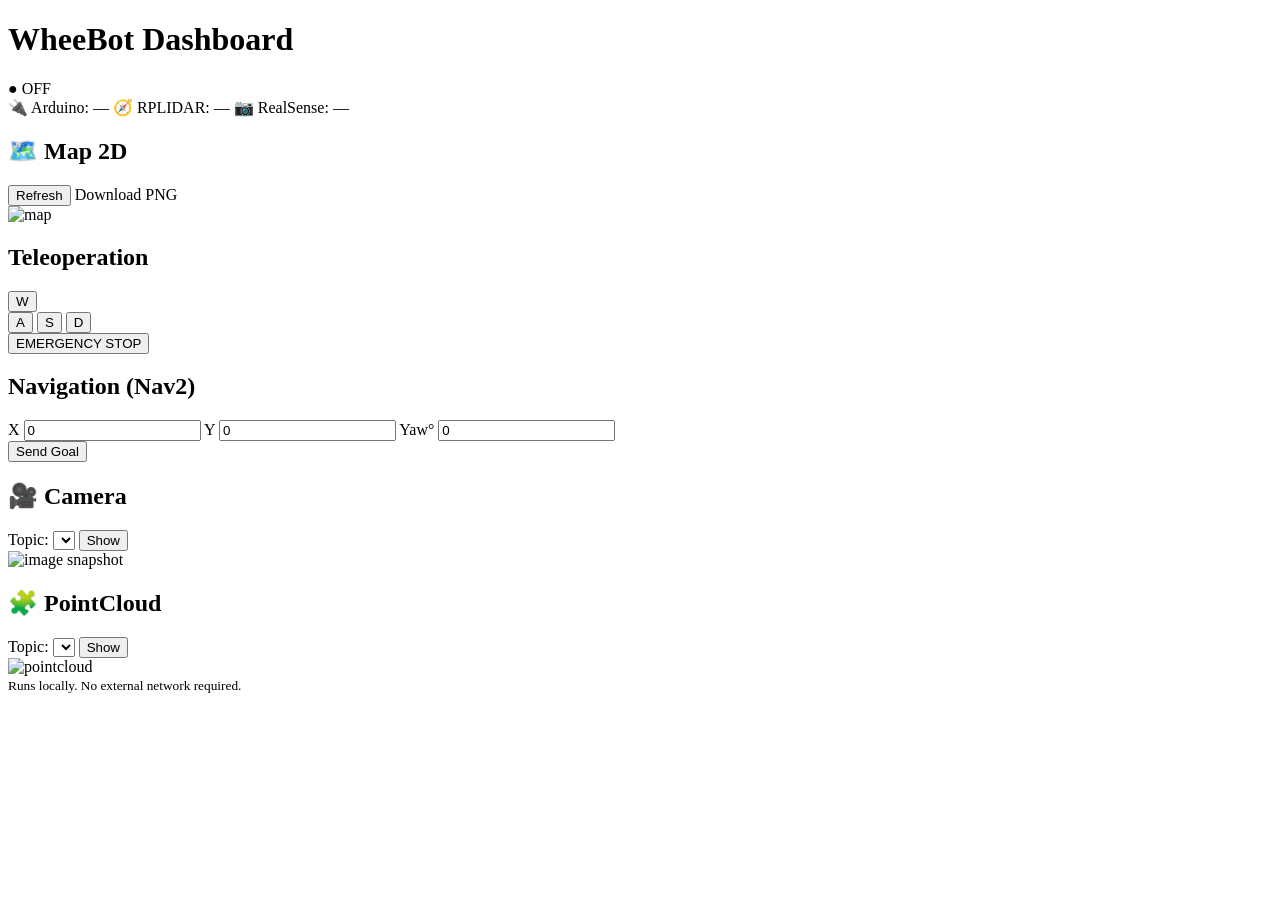
==== src/wheebot_webui/frontend/index.html @ f083b44d "update: optimalization after ros2 bag" ====
<!doctype html>
<html lang="en">
<head>
  <meta charset="utf-8" />
  <meta name="viewport" content="width=device-width, initial-scale=1" />
  <title>WheeBot Dashboard (ROS2 Jazzy)</title>
  <link rel="stylesheet" href="/style.css" />
</head>
<body>
  <header>
    <h1>WheeBot Dashboard</h1>
    <div id="robotStatus" class="pill">● OFF</div>
  </header>

  <!-- PORT STATUS BAR -->
  <div class="port-bar" id="portsJson">
    <span>🔌 Arduino: —</span>
    <span>🧭 RPLIDAR: —</span>
    <span>📷 RealSense: —</span>
  </div>

  <section class="layout">
    <!-- MAP -->
    <div class="map-panel card">
      <div class="panel-header">
        <h2>🗺️ Map 2D</h2>
        <div class="row right">
          <button id="btnMap">Refresh</button>
          <a id="btnMapDL" download="map.png" class="link-btn">Download PNG</a>
        </div>
      </div>
      <img id="mapView" alt="map" />
    </div>

    <!-- PANEL KANAN -->
    <div class="side-panel">
      <div class="card">
        <h2>Teleoperation</h2>
        <div class="teleop-btns">
          <button class="key" data-k="W">W</button>
          <div class="row">
            <button class="key" data-k="A">A</button>
            <button class="key" data-k="S">S</button>
            <button class="key" data-k="D">D</button>
          </div>
        </div>
        <div id="joystick" title="Drag to drive"><div class="knob"></div></div>
        <button id="btnStop" class="danger">EMERGENCY STOP</button>
      </div>

      <div class="card">
        <h2>Navigation (Nav2)</h2>
        <div class="row inputs">
          <label>X <input id="goalX" type="number" step="0.1" value="0" /></label>
          <label>Y <input id="goalY" type="number" step="0.1" value="0" /></label>
          <label>Yaw° <input id="goalYaw" type="number" step="1" value="0" /></label>
        </div>
        <button id="btnSendGoal">Send Goal</button>
      </div>
    </div>

    <!-- CAMERA & POINTCLOUD -->
    <div class="bottom-panel">
      <div class="bottom-left card">
        <div class="panel-header">
          <h2>🎥 Camera</h2>
          <div class="row right">
            <label>Topic:
              <select id="imageTopic"></select>
            </label>
            <button id="btnSnapImage">Show</button>
          </div>
        </div>
        <img id="imgView" alt="image snapshot" />
      </div>

      <div class="bottom-right card">
        <div class="panel-header">
          <h2>🧩 PointCloud</h2>
          <div class="row right">
            <label>Topic:
              <select id="pcTopic"></select>
            </label>
            <button id="btnPC">Show</button>
          </div>
        </div>
        <img id="pcView" alt="pointcloud" />
      </div>
    </div>
  </section>

  <footer>
    <small>Runs locally. No external network required.</small>
  </footer>

  <script src="/app.js"></script>
</body>
</html>
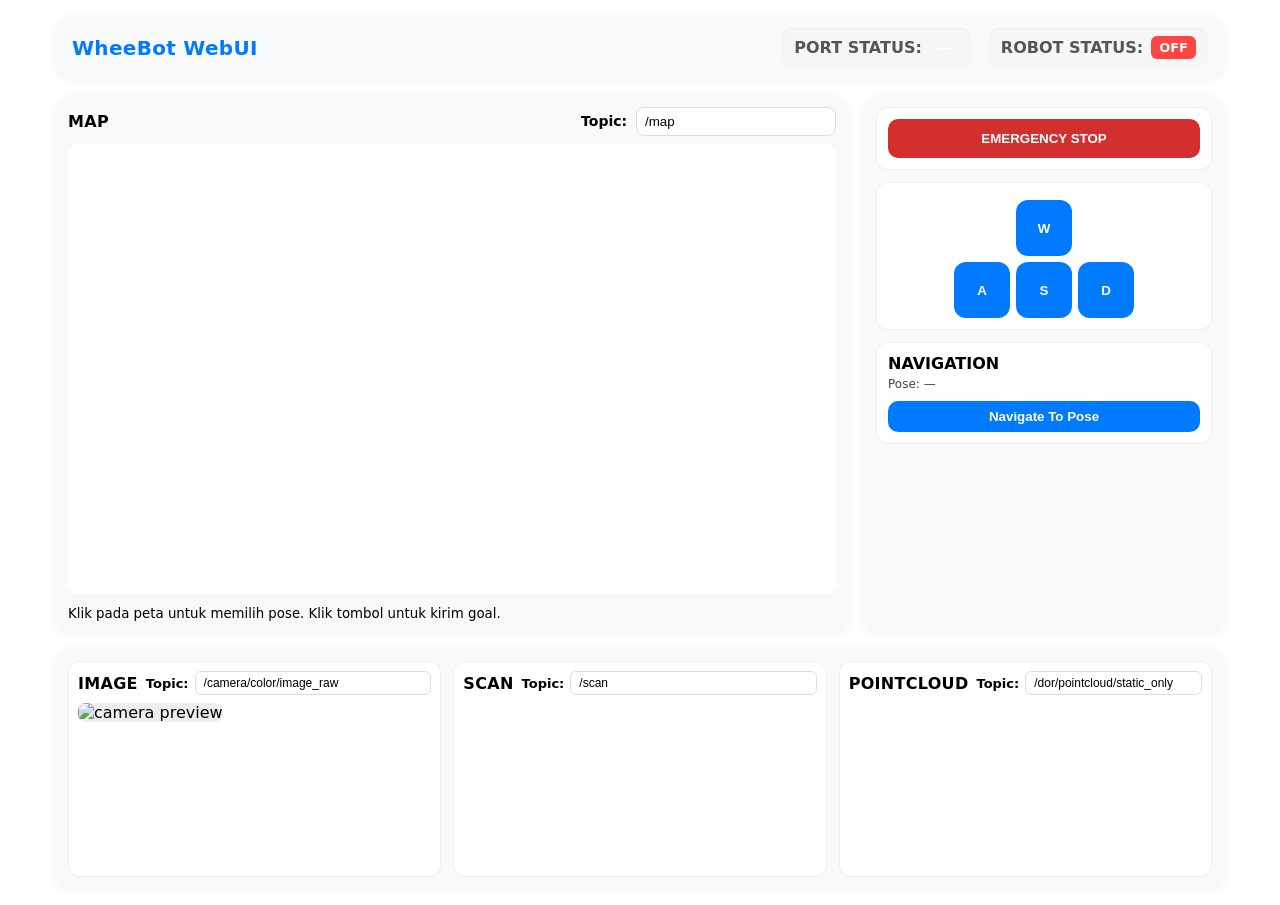
==== commit 7e3f8777: "update: new webui" ====
--- a/src/wheebot_webui/frontend/index.html
+++ b/src/wheebot_webui/frontend/index.html
@@ -1,98 +1,342 @@
-<!doctype html>
+<!DOCTYPE html>
 <html lang="en">
 <head>
-  <meta charset="utf-8" />
-  <meta name="viewport" content="width=device-width, initial-scale=1" />
-  <title>WheeBot Dashboard (ROS2 Jazzy)</title>
-  <link rel="stylesheet" href="/style.css" />
+  <meta charset="UTF-8" />
+  <title>WheeBot WebUI</title>
+  <link rel="stylesheet" href="style.css" />
 </head>
 <body>
-  <header>
-    <h1>WheeBot Dashboard</h1>
-    <div id="robotStatus" class="pill">● OFF</div>
+<div class="wrap">
+  <header class="topbar">
+    <div class="brand">WheeBot WebUI</div>
+    <div class="status-block">
+      <div class="port-stat">PORT STATUS: <span id="portStatSpan">—</span></div>
+      <div class="rbt-stat">ROBOT STATUS: <span id="rbtStat" class="stat-off">OFF</span></div>
+    </div>
   </header>
 
-  <!-- PORT STATUS BAR -->
-  <div class="port-bar" id="portsJson">
-    <span>🔌 Arduino: —</span>
-    <span>🧭 RPLIDAR: —</span>
-    <span>📷 RealSense: —</span>
-  </div>
-
-  <section class="layout">
-    <!-- MAP -->
-    <div class="map-panel card">
-      <div class="panel-header">
-        <h2>🗺️ Map 2D</h2>
-        <div class="row right">
-          <button id="btnMap">Refresh</button>
-          <a id="btnMapDL" download="map.png" class="link-btn">Download PNG</a>
-        </div>
-      </div>
-      <img id="mapView" alt="map" />
-    </div>
-
-    <!-- PANEL KANAN -->
-    <div class="side-panel">
-      <div class="card">
-        <h2>Teleoperation</h2>
-        <div class="teleop-btns">
-          <button class="key" data-k="W">W</button>
-          <div class="row">
-            <button class="key" data-k="A">A</button>
-            <button class="key" data-k="S">S</button>
-            <button class="key" data-k="D">D</button>
+  <main class="grid">
+    <section class="panel map-panel">
+      <div class="panel-head">
+        <div class="title">MAP</div>
+        <div class="selects">
+          <label>Topic:
+            <input type="text" id="mapTopic" class="topic-input" value="/map" />
+          </label>
+        </div>
+      </div>
+      <canvas id="mapCanvas"></canvas>
+      <div class="map-actions">
+        <small>Klik pada peta untuk memilih pose. Klik tombol untuk kirim goal.</small>
+      </div>
+    </section>
+
+    <section class="panel right-col">
+      <div class="block">
+        <button id="estopBtn" class="estop off">EMERGENCY STOP</button>
+      </div>
+
+      <div class="block">
+        <div class="wasd">
+          <button id="btnW">W</button>
+          <div class="mid">
+            <button id="btnA">A</button>
+            <button id="btnS">S</button>
+            <button id="btnD">D</button>
           </div>
         </div>
-        <div id="joystick" title="Drag to drive"><div class="knob"></div></div>
-        <button id="btnStop" class="danger">EMERGENCY STOP</button>
-      </div>
-
-      <div class="card">
-        <h2>Navigation (Nav2)</h2>
-        <div class="row inputs">
-          <label>X <input id="goalX" type="number" step="0.1" value="0" /></label>
-          <label>Y <input id="goalY" type="number" step="0.1" value="0" /></label>
-          <label>Yaw° <input id="goalYaw" type="number" step="1" value="0" /></label>
-        </div>
-        <button id="btnSendGoal">Send Goal</button>
-      </div>
-    </div>
-
-    <!-- CAMERA & POINTCLOUD -->
-    <div class="bottom-panel">
-      <div class="bottom-left card">
-        <div class="panel-header">
-          <h2>🎥 Camera</h2>
-          <div class="row right">
-            <label>Topic:
-              <select id="imageTopic"></select>
-            </label>
-            <button id="btnSnapImage">Show</button>
-          </div>
-        </div>
-        <img id="imgView" alt="image snapshot" />
-      </div>
-
-      <div class="bottom-right card">
-        <div class="panel-header">
-          <h2>🧩 PointCloud</h2>
-          <div class="row right">
-            <label>Topic:
-              <select id="pcTopic"></select>
-            </label>
-            <button id="btnPC">Show</button>
-          </div>
-        </div>
-        <img id="pcView" alt="pointcloud" />
-      </div>
-    </div>
-  </section>
-
-  <footer>
-    <small>Runs locally. No external network required.</small>
-  </footer>
-
-  <script src="/app.js"></script>
+      </div>
+
+      <div class="block">
+        <div class="kv">NAVIGATION</div>
+        <div class="info">Pose: <span id="posePick">—</span></div>
+        <button id="navToPoseBtn">Navigate To Pose</button>
+      </div>
+    </section>
+
+    <section class="panel bottom-strip">
+      <div class="mini">
+        <div class="title-bar">
+          <div class="title">IMAGE</div>
+          <label>Topic:
+            <input type="text" id="imgTopic" class="topic-input-mini" value="/camera/color/image_raw" />
+          </label>
+        </div>
+        <img id="imgPreview" alt="camera preview" />
+      </div>
+      <div class="mini">
+        <div class="title-bar">
+          <div class="title">SCAN</div>
+          <label>Topic:
+            <input type="text" id="scanTopic" class="topic-input-mini" value="/scan" />
+          </label>
+        </div>
+        <canvas id="scanMini"></canvas>
+      </div>
+      <div class="mini">
+        <div class="title-bar">
+          <div class="title">POINTCLOUD</div>
+          <label>Topic:
+            <input type="text" id="cloudTopic" class="topic-input-mini" value="/dor/pointcloud/static_only" />
+          </label>
+        </div>
+        <canvas id="cloudMini"></canvas>
+      </div>
+    </section>
+  </main>
+</div>
+
+<script>
+const ws = new WebSocket("ws://localhost:8000/ws");
+
+// DOM refs
+const rbtStat = document.getElementById("rbtStat");
+const portStatSpan = document.getElementById("portStatSpan"); // UBAH (Req 1)
+const estopBtn = document.getElementById("estopBtn");
+const imgPreview = document.getElementById("imgPreview");
+const posePick = document.getElementById("posePick");
+
+const mapCanvas = document.getElementById("mapCanvas");
+const scanMini = document.getElementById("scanMini");
+const cloudMini = document.getElementById("cloudMini");
+
+const mapTopic = document.getElementById("mapTopic");
+const imgTopic = document.getElementById("imgTopic");
+const scanTopic = document.getElementById("scanTopic");
+const cloudTopic = document.getElementById("cloudTopic");
+
+const navBtn = document.getElementById("navToPoseBtn");
+
+let estopActive = false;
+let holdInterval = null;
+let chosenPose = null; // in map frame (x,y,yaw)
+
+// ---- Utils (Tidak ada perubahan) ----
+function sendJSON(obj){ ws.send(JSON.stringify(obj)); }
+function sendVel(lx, az){
+  if (!estopActive) sendJSON({type:"vel", linear_x: lx, angular_z: az});
+}
+function setTopics(){
+  sendJSON({
+    type: "set_topics",
+    map: mapTopic.value,
+    image: imgTopic.value,
+    scan: scanTopic.value,
+    cloud: cloudTopic.value
+  });
+}
+[mapTopic, imgTopic, scanTopic, cloudTopic].forEach(sel => {
+  sel.addEventListener("change", setTopics);
+});
+
+// E-STOP (Tidak ada perubahan)
+function updateEstopBtn(){
+  if (estopActive){
+    estopBtn.classList.remove("off");
+    estopBtn.classList.add("on");
+    estopBtn.textContent = "🛑 E-STOP ACTIVE";
+  } else {
+    estopBtn.classList.remove("on");
+    estopBtn.classList.add("off");
+    estopBtn.textContent = "EMERGENCY STOP";
+  }
+}
+estopBtn.addEventListener("click", ()=>{
+  estopActive = !estopActive;
+  if (estopActive){
+    sendJSON({type:"vel", linear_x:0.0, angular_z:0.0});
+  }
+  sendJSON({type:"estop", active: estopActive});
+  updateEstopBtn();
+});
+
+// WASD hold (Tidak ada perubahan)
+const btnW = document.getElementById("btnW");
+const btnA = document.getElementById("btnA");
+const btnS = document.getElementById("btnS");
+const btnD = document.getElementById("btnD");
+function startHold(lx, az){
+  if (holdInterval) clearInterval(holdInterval);
+  sendVel(lx, az);
+  holdInterval = setInterval(()=> sendVel(lx, az), 80);
+}
+function stopHold(){
+  if (holdInterval){ clearInterval(holdInterval); holdInterval = null; }
+  sendVel(0.0, 0.0);
+}
+function bindHold(btn, lx, az){
+  btn.addEventListener("mousedown", ()=> startHold(lx, az));
+  btn.addEventListener("mouseup", stopHold);
+  btn.addEventListener("mouseleave", stopHold);
+}
+bindHold(btnW, 1.0, 0.0);
+bindHold(btnS, -1.0, 0.0);
+bindHold(btnA, 0.0, 1.0);
+bindHold(btnD, 0.0, -1.0);
+document.addEventListener("keydown", (e)=>{
+  if (e.repeat) return;
+  if (e.target.tagName === "INPUT") return; 
+  switch(e.key.toLowerCase()){
+    case "w": startHold(1.0,0.0); break;
+    case "s": startHold(-1.0,0.0); break;
+    case "a": startHold(0.0,1.0); break;
+    case "d": startHold(0.0,-1.0); break;
+  }
+});
+document.addEventListener("keyup", (e)=>{
+  if (["w","a","s","d"].includes(e.key.toLowerCase())) stopHold();
+});
+
+// ---- Drawing helpers (Tidak ada perubahan) ----
+function drawMap(canvas, meta, data, robot){
+  const ctx = canvas.getContext("2d");
+  if (!meta || !data){ ctx.clearRect(0,0,canvas.width,canvas.height); return; }
+  const [w,h,res,[ox,oy]] = meta;
+  const maxW = canvas.clientWidth || 600;
+  const maxH = canvas.clientHeight || 400;
+  const scale = Math.min(maxW / w, maxH / h);
+  canvas.width = Math.floor(w * scale);
+  canvas.height = Math.floor(h * scale);
+  const img = ctx.createImageData(w, h);
+  for (let i=0;i<w*h;i++){
+    const v = data[i];
+    let col;
+    if (v < 0) col = 205;
+    else if (v === 0) col = 250;
+    else col = 30;
+    img.data[i*4+0] = col;
+    img.data[i*4+1] = col;
+    img.data[i*4+2] = col;
+    img.data[i*4+3] = 255;
+  }
+  const tmp = document.createElement("canvas");
+  tmp.width = w; tmp.height = h;
+  tmp.getContext("2d").putImageData(img, 0, 0);
+  ctx.save();
+  ctx.scale(scale, scale);
+  ctx.translate(0, h);
+  ctx.scale(1, -1);
+  ctx.drawImage(tmp, 0, 0);
+  if (robot){
+    const [rx, ry, yaw] = robot;
+    const mx = (rx - ox) / res;
+    const my = (ry - oy) / res;
+    ctx.fillStyle = "#007BFF";
+    ctx.strokeStyle = "#007BFF";
+    ctx.beginPath();
+    ctx.arc(mx, my, 4, 0, Math.PI*2);
+    ctx.fill();
+    const hx = mx + 12*Math.cos(yaw);
+    const hy = my + 12*Math.sin(yaw);
+    ctx.beginPath();
+    ctx.moveTo(mx, my);
+    ctx.lineTo(hx, hy);
+    ctx.stroke();
+  }
+  ctx.restore();
+}
+function drawXY(canvas, points){
+  const ctx = canvas.getContext("2d");
+  const W = canvas.clientWidth || 280;
+  const H = canvas.clientHeight || 180;
+  canvas.width = W; canvas.height = H;
+  ctx.clearRect(0,0,W,H);
+  if (!points){ return; }
+  let maxR = 1.0;
+  for (const [x,y] of points){ const r = Math.hypot(x,y); if (r>maxR) maxR = r; }
+  const s = 0.45 * Math.min(W,H) / maxR;
+  const cx = W*0.5, cy = H*0.8;
+  ctx.fillStyle = "#000";
+  for (const [x,y] of points){
+    const sx = cx + x*s;
+    const sy = cy - y*s;
+    ctx.fillRect(sx, sy, 1.5, 1.5);
+  }
+}
+
+// Map click (Tidak ada perubahan)
+mapCanvas.addEventListener("click", (e)=>{
+  const rect = mapCanvas.getBoundingClientRect();
+  const u = (e.clientX - rect.left) / mapCanvas.width;
+  const v = 1.0 - (e.clientY - rect.top) / mapCanvas.height; // flip
+  if (!latest.meta) return;
+  const [w,h,res,[ox,oy]] = latest.meta;
+  const mx = u * w;
+  const my = v * h;
+  const x = ox + mx * res;
+  const y = oy + my * res;
+  chosenPose = [x,y,0.0];
+  posePick.textContent = `x=${x.toFixed(2)}, y=${y.toFixed(2)}, yaw=0.00`;
+});
+
+// NAV to pose (Tidak ada perubahan)
+navBtn.addEventListener("click", ()=>{
+  if (!chosenPose) return;
+  const [x,y,yaw] = chosenPose;
+  sendJSON({type:"nav_to_pose", x, y, yaw});
+});
+
+// --- Tick handler from server ---
+const latest = { meta:null };
+ws.onmessage = (msg)=>{
+  const data = JSON.parse(msg.data);
+
+  if (data.type === "nav_feedback"){
+    alert((data.ok ? "Goal sent: " : "Goal failed: ") + data.msg);
+    return;
+  }
+  if (data.type !== "tick") return;
+
+  // --- UBAH (Req 1): Logika untuk styling dinamis ---
+  const rbt_status = data.rbt_status || "OFF";
+  rbtStat.textContent = rbt_status;
+  if (rbt_status === "ON") {
+    rbtStat.classList.add("stat-on");
+    rbtStat.classList.remove("stat-off");
+  } else {
+    rbtStat.classList.add("stat-off");
+    rbtStat.classList.remove("stat-on");
+  }
+
+  const ports = data.ports || {};
+  const rs = (ports.realsense_videos||[]).join(", ");
+  portStatSpan.textContent = `Lidar=${ports.lidar?'OK':'OFF'} | Arduino=${ports.arduino?'OK':'OFF'} | RS: ${rs}`;
+  
+  if (ports.lidar && ports.arduino) {
+    portStatSpan.classList.add("stat-ok");
+    portStatSpan.classList.remove("stat-err");
+  } else {
+    portStatSpan.classList.add("stat-err");
+    portStatSpan.classList.remove("stat-ok");
+  }
+  // --- Akhir Perubahan (Req 1) ---
+
+  // E-STOP sync
+  estopActive = !!data.estop;
+  updateEstopBtn();
+
+  // Image
+  if (data.image) imgPreview.src = data.image;
+
+  // Map
+  if (data.map && data.map.meta && data.map.data){
+    latest.meta = data.map.meta;
+    drawMap(mapCanvas, data.map.meta, data.map.data, data.odom);
+  }
+
+  // Scan
+  if (data.scan_xy){
+    drawXY(scanMini, data.scan_xy);
+  }
+
+  // Cloud
+  if (data.cloud_xy){
+    drawXY(cloudMini, data.cloud_xy);
+  }
+};
+
+// Initial topic set
+ws.addEventListener("open", setTopics);
+</script>
 </body>
-</html>
+</html>
--- a/src/wheebot_webui/frontend/style.css
+++ b/src/wheebot_webui/frontend/style.css
@@ -0,0 +1,166 @@
+/* Base palette: white (dominant), black (secondary), blue accent */
+:root{
+  --bg:#ffffff;
+  --fg:#000000;
+  --muted:#f5f6f8;
+  --blue:#007BFF;
+  --blue-dark:#0056b3;
+  --ok:#00c851;
+  --err:#ff4444;
+}
+
+* { box-sizing: border-box; }
+html, body { height:100%; }
+body{
+  margin:0;
+  background:var(--bg);
+  color:var(--fg);
+  font-family: "Segoe UI", system-ui, -apple-system, Arial, sans-serif;
+}
+
+.wrap{ max-width:1200px; margin:0 auto; padding:16px; }
+
+.topbar{
+  display:flex; align-items:center; justify-content:space-between;
+  padding:12px 16px; background:#f8f9fa; border-radius:14px;
+  box-shadow:0 1px 8px rgba(0,0,0,0.06);
+}
+.brand{ font-weight:700; font-size:20px; color:var(--blue); letter-spacing:0.3px; }
+.status-block{ display:flex; gap:18px; font-weight:600; }
+
+/* --- UBAH (Req 1): Style Status Bar --- */
+.port-stat, .rbt-stat {
+  background: var(--muted);
+  padding: 8px 12px;
+  border-radius: 10px;
+  box-shadow: inset 0 1px 2px rgba(0,0,0,0.04);
+  font-weight: 600;
+  color: #555; /* Warna label "PORT STAT:" */
+  display: flex;
+  align-items: center;
+  gap: 8px;
+}
+#portStatSpan, #rbtStat {
+  display: inline-block;
+  padding: 4px 8px;
+  border-radius: 6px;
+  font-weight: 700;
+  font-size: 13px;
+  color: #fff;
+  transition: background 0.3s;
+}
+/* Kelas status dinamis */
+.stat-on { background: var(--ok); }
+.stat-off { background: var(--err); }
+.stat-ok { background: var(--ok); color: #fff; }
+.stat-err { background: var(--err); color: #fff; }
+/* --- Akhir Perubahan (Req 1) --- */
+
+
+.grid{
+  margin-top:16px;
+  display:grid;
+  grid-template-columns: 1fr 360px;
+  grid-template-rows: auto auto; 
+  gap:16px;
+}
+
+/* Panels */
+.panel{
+  background:#f8f9fa; border-radius:16px; box-shadow:0 1px 10px rgba(0,0,0,0.06);
+  padding:12px;
+}
+.panel-head{
+  display:flex; align-items:center; justify-content:space-between; margin-bottom:8px;
+}
+.title{ font-weight:700; letter-spacing:0.3px; }
+
+/* Layout Grid */
+.map-panel{ grid-column:1 / 2; grid-row:1 / 2; }
+.right-col{ grid-column:2 / 3; grid-row:1 / 2; display:flex; flex-direction:column; gap:12px; } /* UBAH: gap 12px agar rapi */
+.bottom-strip{ grid-column:1 / 3; grid-row:2 / 3; display:flex; gap:12px; }
+
+.mini{ flex:1; background:#fff; border-radius:12px; padding:10px; box-shadow:inset 0 0 0 1px #eee; }
+
+.title-bar {
+  display: flex;
+  align-items: center;
+  justify-content: space-between;
+  margin-bottom: 8px;
+  gap: 8px;
+}
+.title-bar .title { white-space: nowrap; }
+.title-bar label {
+  font-size: 13px;
+  font-weight: 600;
+  display: flex;
+  align-items: center;
+  gap: 6px;
+  width: 100%;
+}
+.topic-input-mini {
+  padding: 4px 8px;
+  border-radius: 6px;
+  border: 1px solid #ddd;
+  background: #fff;
+  width: 100%;
+  font-size: 12px;
+}
+
+/* Canvas & media */
+#mapCanvas{ width:100%; height:450px; background:#fff; border-radius:10px; }
+#scanMini, #cloudMini{ width:100%; height:160px; background:#fff; border-radius:8px; }
+#imgPreview{ 
+  width:100%; 
+  height:160px;
+  object-fit:cover; 
+  border-radius:8px; 
+  background: #eee;
+}
+
+/* Blocks */
+.block{ background:#fff; border-radius:12px; padding:12px; box-shadow:inset 0 0 0 1px #eee; }
+/* HAPUS (Req 2): .block.compact tidak dipakai lagi */
+.kv{ font-weight:700; margin-bottom: 4px; /* Margin agar rapi */ }
+
+.estop{
+  width:100%; padding:12px; border:none; border-radius:10px; font-weight:800; color:#fff;
+  background:#d32f2f; cursor:pointer; transition:.2s;
+}
+.estop.on{ background:#ff0000; box-shadow:0 0 10px rgba(255,0,0,.7); }
+
+.wasd{ display:flex; flex-direction:column; align-items:center; gap:6px; margin-top:6px; }
+.wasd button{
+  width:56px; height:56px; border:none; border-radius:12px; color:#fff; background:var(--blue); font-weight:800; cursor:pointer;
+}
+.wasd .mid{ display:flex; gap:6px; }
+
+button:hover{ filter:brightness(.95); }
+button:active{ transform:translateY(1px); }
+
+.selects label {
+  font-weight: 600;
+  font-size: 14px;
+}
+.topic-input {
+  padding: 6px 8px;
+  border-radius: 8px;
+  border: 1px solid #ddd;
+  background: #fff;
+  margin-left: 4px;
+  width: 200px;
+}
+
+.map-actions{ display:flex; align-items:center; gap:8px; margin-top:8px; }
+#navToPoseBtn{
+  padding:8px 10px; border:none; border-radius:10px; background:var(--blue); color:#fff; font-weight:700; cursor:pointer;
+}
+
+/* --- UBAH (Req 3): Style Tombol Nav di dalam .block --- */
+.block #navToPoseBtn {
+  width: 100%;
+  margin-top: 10px;
+}
+
+/* HAPUS (Req 3): .divider tidak dipakai lagi */
+.info{ font-size:12px; color:#444; }
